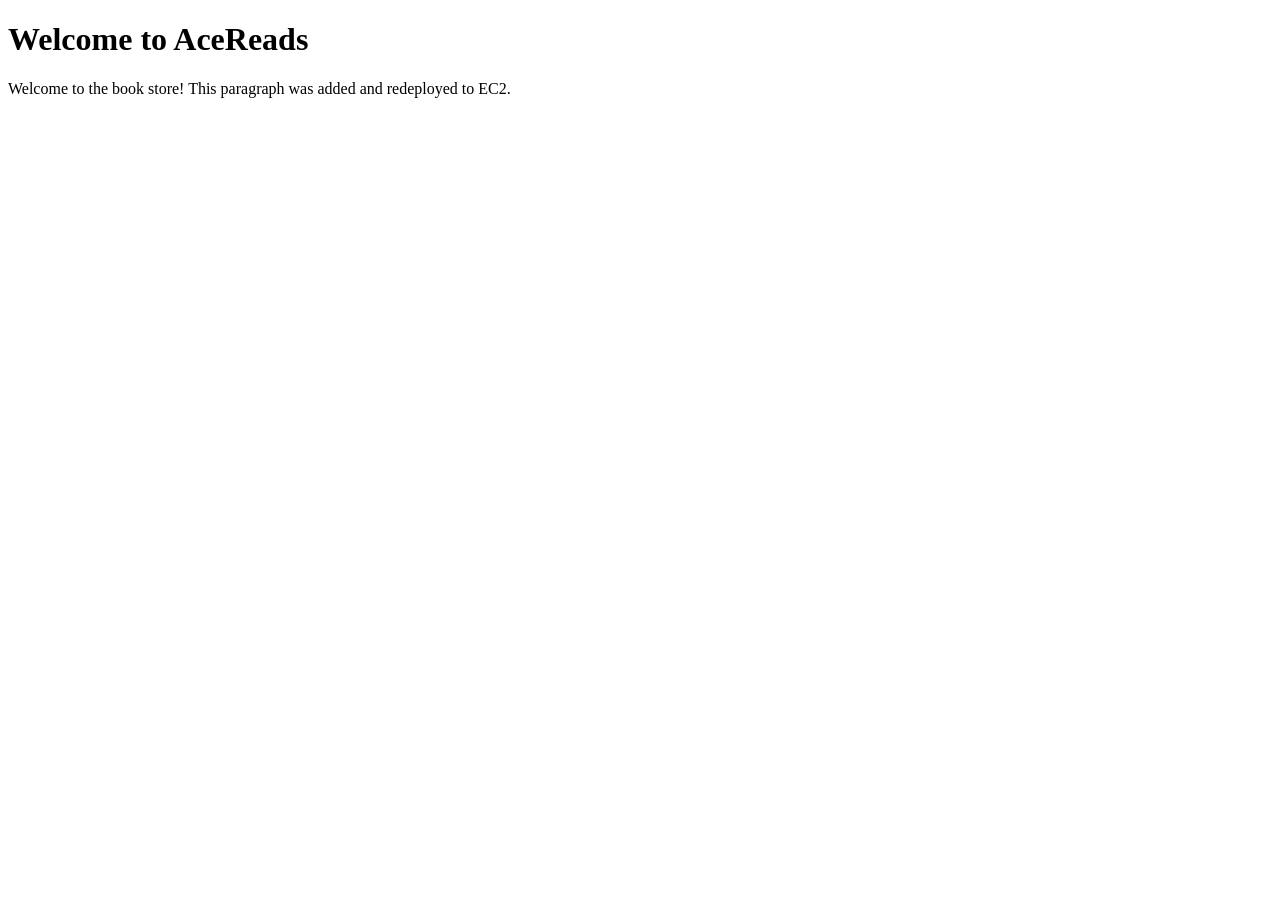
==== templates/index.html @ a1260991 "First commit" ====
<!DOCTYPE html>
<html lang="en">
<head>
    <meta charset="UTF-8">
    <link rel="stylesheet" href="https://cdn.simplecss.org/simple.css">
    <meta name="viewport" content="width=device-width, initial-scale=1.0">
    <title>Book store</title>
</head>
<body>
    <h1>Welcome to AceReads</h1>
    <p>Welcome to the book store! This paragraph was added and redeployed to EC2.</p>
</body>
</html>
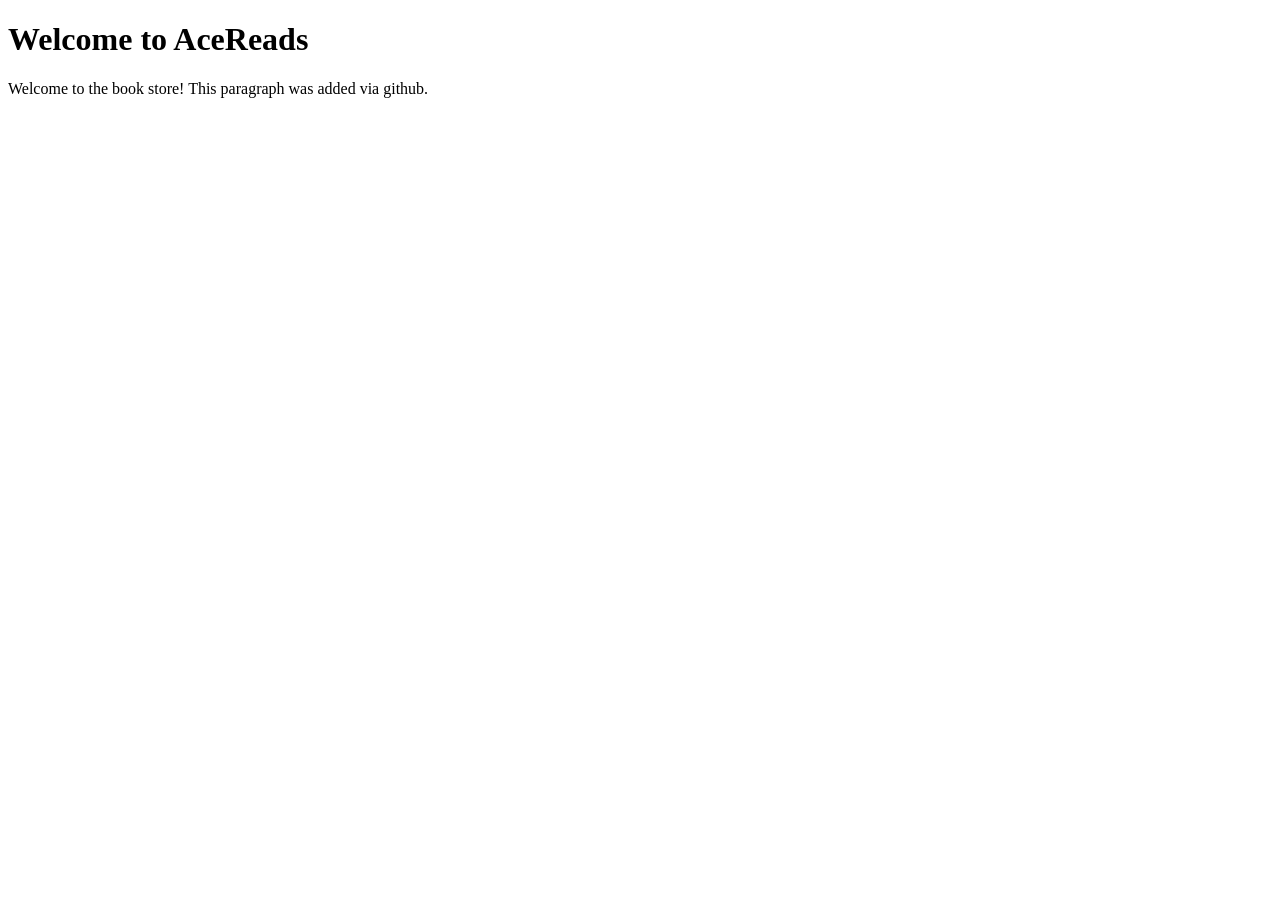
==== commit edf26143: "Test auto deploy" ====
--- a/templates/index.html
+++ b/templates/index.html
@@ -8,6 +8,6 @@
 </head>
 <body>
     <h1>Welcome to AceReads</h1>
-    <p>Welcome to the book store! This paragraph was added and redeployed to EC2.</p>
+    <p>Welcome to the book store! This paragraph was added via github.</p>
 </body>
 </html>
